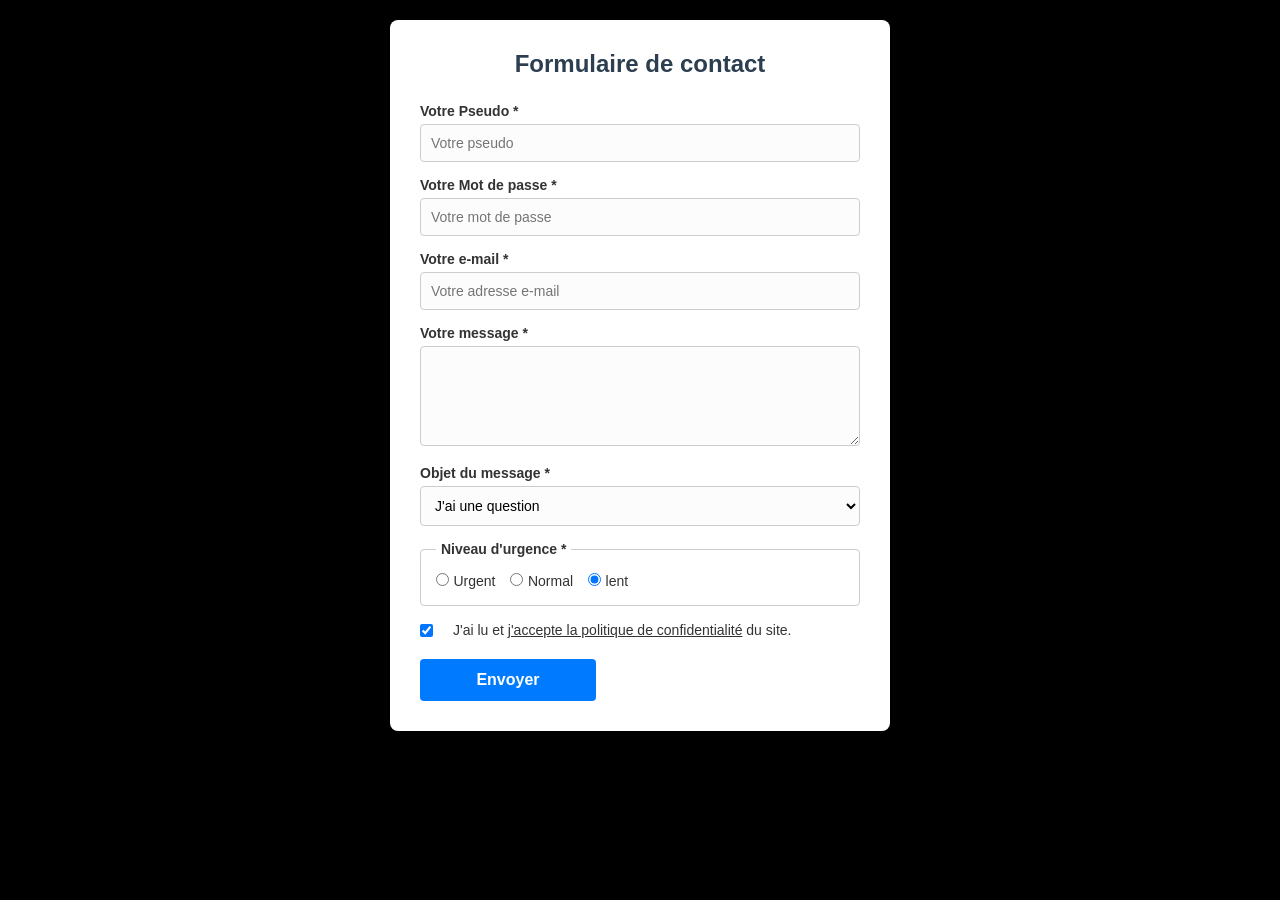
==== index.html @ 100df9d8 "TP1" ====
<!DOCTYPE html>
<html lang="fr">
<head>
    <meta charset="UTF-8">
    <meta name="viewport" content="width=device-width, initial-scale=1.0">
    <title>Formulaire de contact</title>
    <link rel="stylesheet" href="style.css">
</head>
<body>

    <form action="#" method="POST">
        <h1>Formulaire de contact</h1>

        <div class="form-group">
            <label for="username">Votre Pseudo * </label>
            <input type="text" id="username" name="username" placeholder="Votre pseudo" required />
        </div>

        <div class="form-group">
            <label for="pass">Votre Mot de passe * </label>
            <input type="password" id="pass" name="password" placeholder="Votre mot de passe" required />
        </div>

        <div class="form-group">
            <label for="email">Votre e-mail * </label>
            <input type="email" id="email" name="email" placeholder="Votre adresse e-mail" required />
        </div>

        <div class="form-group">
            <label for="message">Votre message * </label>
            <textarea id="message" name="message" required></textarea>
        </div>

        <div class="form-group">
            <label for="objet-message">Objet du message * </label>
            <select name="objet-message" id="objet-message" required>
                <option value="question">J'ai une question</option>
                <option value="suggestion">Je fais une suggestion</option>
                <option value="probleme">Je rencontre un problème</option>
                <option value="autre">Autre</option>
            </select>
        </div>

        <fieldset class="form-group">
            <legend>Niveau d'urgence *</legend>
            <div class="radio-group">
                <div>
                    <input type="radio" name="urgence" value="urgent" id="urgence-urgent" required>
                    <label for="urgence-urgent">Urgent</label>
                </div>
                <div>
                    <input type="radio" name="urgence" value="normal" id="urgence-normal">
                    <label for="urgence-normal">Normal</label>
                </div>
                <div>
                    <input type="radio" name="urgence" value="lent" id="urgence-lent" checked>
                    <label for="urgence-lent">lent</label>
                </div>
            </div>
        </fieldset>

        <div class="checkbox-group">
            <input type="checkbox" id="scales" name="scales" required checked /><br>
            <label for="scales">J'ai lu et <u>j'accepte la politique de confidentialité</u> du site.</label>
        </div>

        <input type="submit" value="Envoyer" />
    </form>

</body>
</html>
---- style.css ----
* {
    box-sizing: border-box;
    font-family: Arial, sans-serif;
    margin: 0;
    padding: 0;
}

body {
    background-color: #000000;
    color: #333;
    padding: 20px;
    display: flex;
    justify-content: center;
}

form {
    background-color: #ffffff;
    padding: 30px;
    border-radius: 8px;
    box-shadow: 0 4px 10px rgba(0, 0, 0, 0.1);
    width: 100%;
    max-width: 500px;
}

h1 {
    text-align: center;
    color: #2c3e50;
    font-size: 24px;
    margin-bottom: 25px;
}

.form-group {
    margin-bottom: 15px;
}

label {
    display: block;
    font-weight: bold;
    margin-bottom: 5px;
    font-size: 14px;
}

input[type="text"],
input[type="password"],
input[type="email"],
select,
textarea {
    width: 100%;
    padding: 10px;
    border: 1px solid #ccc;
    border-radius: 4px;
    font-size: 14px;
    background-color: #fcfcfc;
}

textarea {
    resize: vertical;
    min-height: 100px;
}

fieldset {
    border: 1px solid #ccc;
    border-radius: 4px;
    padding: 15px;
}

legend {
    font-weight: bold;
    font-size: 14px;
    padding: 0 5px;
}

.radio-group {
    display: flex;
    gap: 15px;
}

.radio-group label {
    display: inline;
    font-weight: normal;
}

.checkbox-group {
    display: flex;
    align-items: center;
    gap: 10px;
    margin-bottom: 20px;
}

.checkbox-group label {
    display: inline;
    font-weight: normal;
    margin-bottom: 0;
}

input[type="submit"] {
    width: 40%;
    padding: 12px;
    background-color: #007BFF;
    color: white;
    border: none;
    border-radius: 4px;
    font-size: 16px;
    cursor: pointer;
    font-weight: bold;
    transition: background-color 0.3s;
}

input[type="submit"]:hover {
    background-color: #0056b3;
}
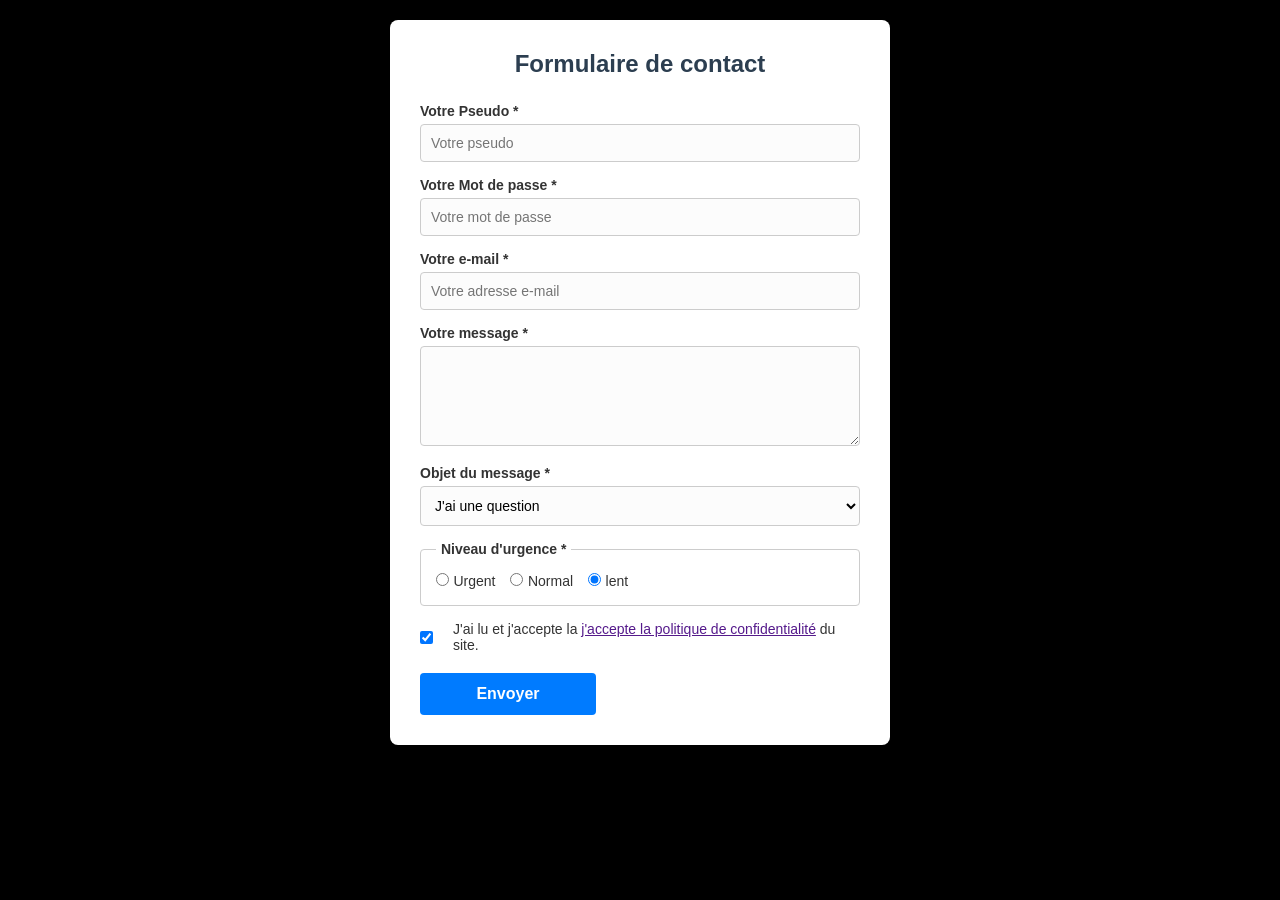
==== commit 97e42850: "href" ====
--- a/index.html
+++ b/index.html
@@ -61,7 +61,7 @@
 
         <div class="checkbox-group">
             <input type="checkbox" id="scales" name="scales" required checked /><br>
-            <label for="scales">J'ai lu et <u>j'accepte la politique de confidentialité</u> du site.</label>
+            <label for="scales">J'ai lu et j'accepte la <a href="">j'accepte la politique de confidentialité</a> du site.</label>
         </div>
 
         <input type="submit" value="Envoyer" />
